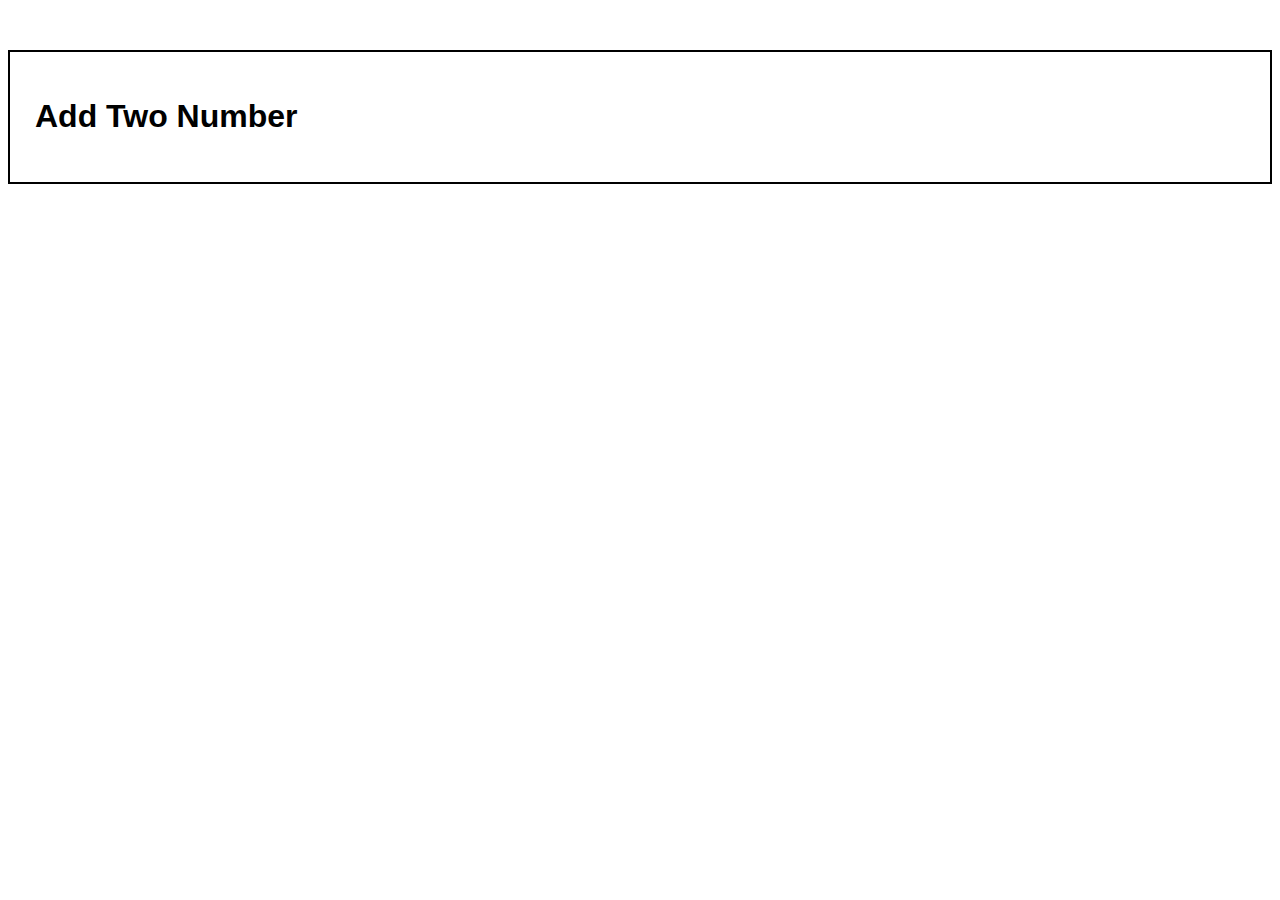
==== day3/index.html @ 3c543001 "1st commit" ====
<!DOCTYPE html>
<html lang="en">

<head>
    <meta charset="UTF-8">
    <meta http-equiv="X-UA-Compatible" content="IE=edge">
    <meta name="viewport" content="width=device-width, initial-scale=1.0">
    <title>calculator </title>
    <style>
        * {
            font-family: 'Gill Sans', 'Gill Sans MT', Calibri, 'Trebuchet MS', sans-serif;
        }

        .box {
            border: 2px solid black;
            padding: 25px;
            margin-top: 50px;
        }
    </style>
</head>

<body>
    <!-- add two number -->
    <div class="box">
        <h1>Add Two Number</h1>


    </div>


</body>

</html>
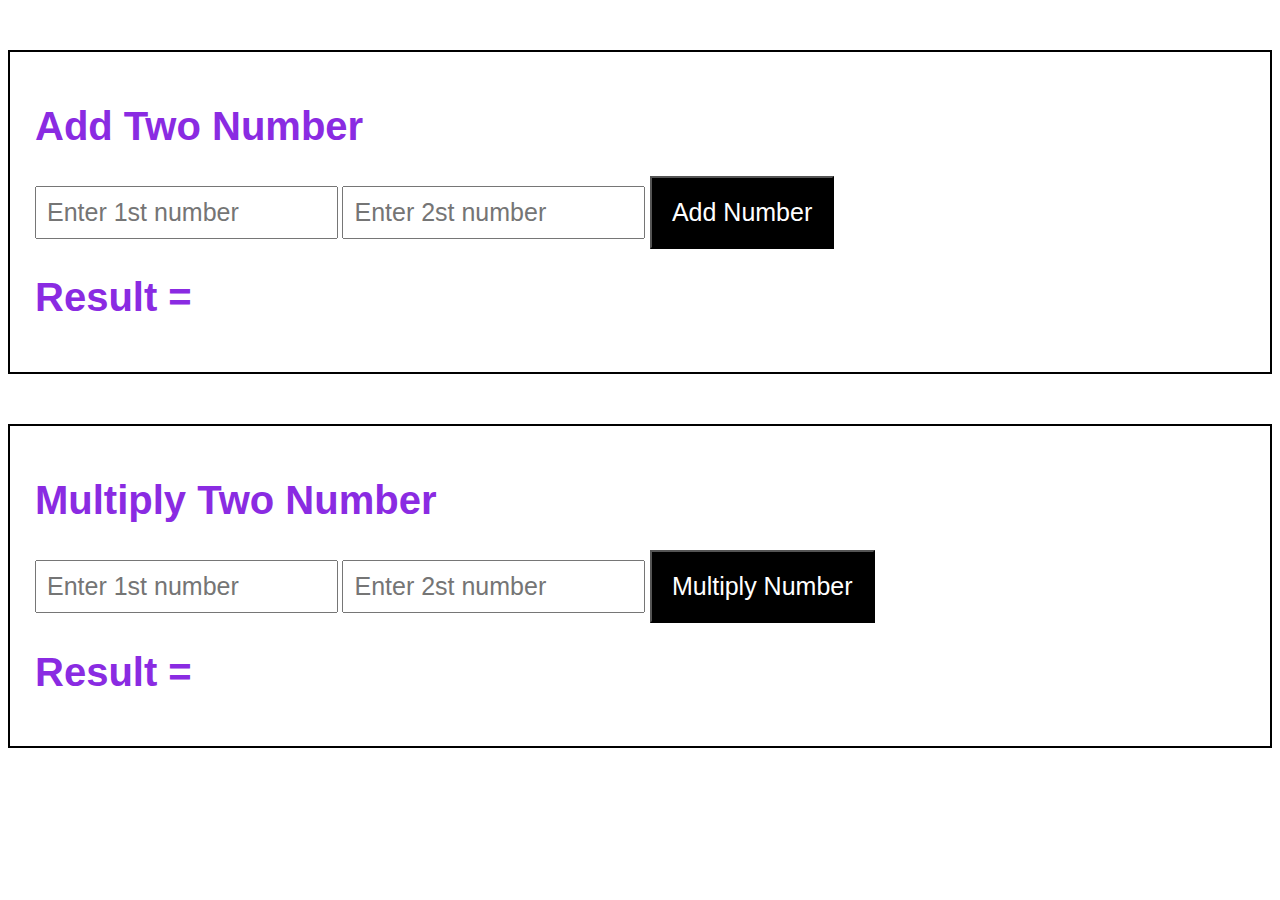
==== commit e75e7c34: "new code added" ====
--- a/day3/index.html
+++ b/day3/index.html
@@ -6,6 +6,7 @@
     <meta http-equiv="X-UA-Compatible" content="IE=edge">
     <meta name="viewport" content="width=device-width, initial-scale=1.0">
     <title>calculator </title>
+    <script src="./script.js"></script>
     <style>
         * {
             font-family: 'Gill Sans', 'Gill Sans MT', Calibri, 'Trebuchet MS', sans-serif;
@@ -16,6 +17,22 @@
             padding: 25px;
             margin-top: 50px;
         }
+
+        input {
+            padding: 10px;
+            font-size: 25px;
+        }
+
+        button {
+            padding: 20px;
+            background-color: black;
+            color: white;
+            font-size: 25px;
+        }
+        h1{
+            font-size: 40px;
+            color: blueviolet;
+        }
     </style>
 </head>
 
@@ -23,10 +40,25 @@
     <!-- add two number -->
     <div class="box">
         <h1>Add Two Number</h1>
-
+        <input type="text" name="" placeholder="Enter 1st number" id="addNum1">
+        <input type="text" name="" placeholder="Enter 2st number" id="addNum2">
+        <button onclick="addnum()">
+            Add Number
+        </button>
+        <h1 id="add_result">Result = </h1>
 
     </div>
+    <!-- multiplau 2 number -->
+<div class="box">
+    <h1>Multiply Two Number</h1>
+    <input type="text" name="" placeholder="Enter 1st number" id="multiplyNum1">
+    <input type="text" name="" placeholder="Enter 2st number" id="multiplyNum2">
+    <button onclick="multiplynum()">
+        Multiply Number
+    </button>
+    <h1 id="multiply_result">Result = </h1>
 
+</div>
 
 </body>
 
